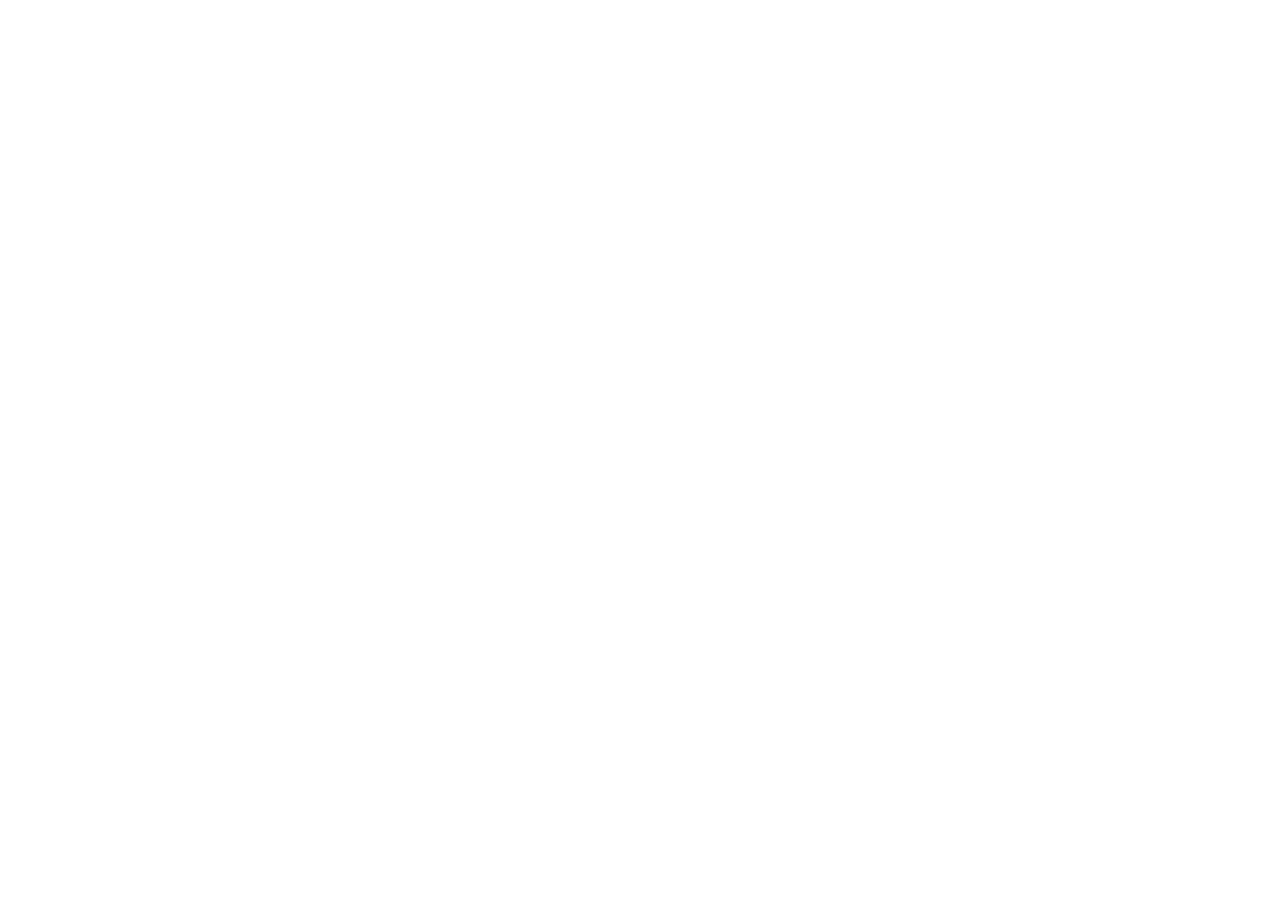
==== watchlist.html @ 3c6f3853 "First commit" ====
<!DOCTYPE html>
<html lang="en">
    <head>
        <meta charset="UTF-8" />
        <meta http-equiv="X-UA-Compatible" content="IE=edge" />
        <meta name="viewport" content="width=device-width, initial-scale=1.0" />
        <title>Document</title>
    </head>
    <body></body>
</html>
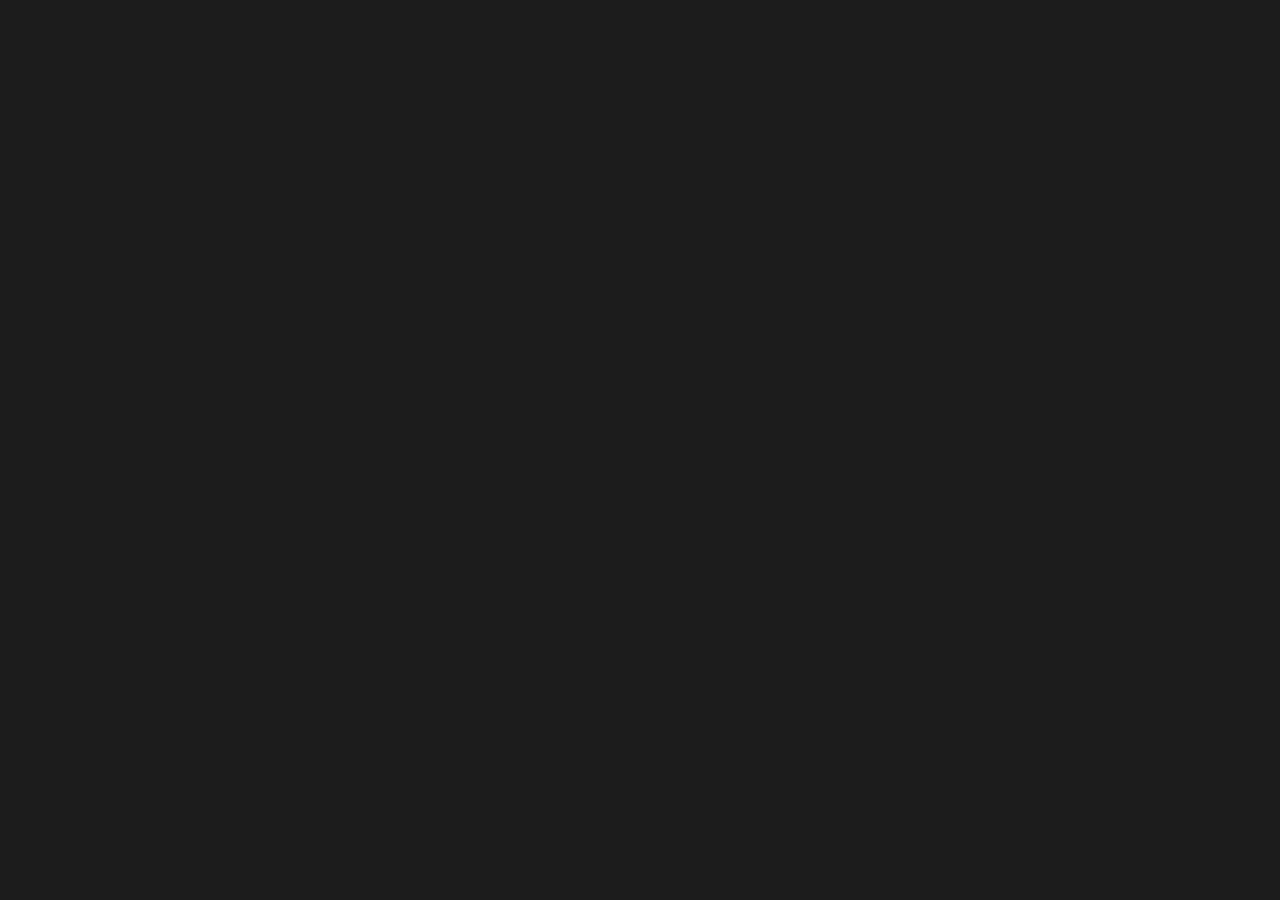
==== commit b9a48752: "add basic styles" ====
--- a/watchlist.html
+++ b/watchlist.html
@@ -4,7 +4,10 @@
         <meta charset="UTF-8" />
         <meta http-equiv="X-UA-Compatible" content="IE=edge" />
         <meta name="viewport" content="width=device-width, initial-scale=1.0" />
-        <title>Document</title>
+        <link rel="stylesheet" href="./styles/style.css" />
+        <title>Moviography</title>
     </head>
-    <body></body>
+    <body>
+        <script src="./app.js"></script>
+    </body>
 </html>
--- a/styles/style.css
+++ b/styles/style.css
@@ -0,0 +1,101 @@
+@import url('https://fonts.googleapis.com/css2?family=Inter:wght@400;500;700;800&display=swap');
+
+* {
+    font-family: 'Inter', sans-serif;
+    padding: 0;
+    margin: 0;
+    box-sizing: border-box;
+}
+
+body {
+    background-color: #1c1c1c;
+    display: flex;
+    flex-direction: column;
+    align-items: center;
+}
+
+/* HERO */
+
+.hero {
+    color: #fff;
+    background-image: url("./image\ 36.png");
+    background-color: rgba(0, 0, 0, 0.5);
+    background-position: 0 25%;
+    background-size: cover;
+    width: 100%;
+    height: 25vh;
+    max-width: 700px;
+    display: flex;
+    justify-content: space-between;
+    align-items: center;
+    padding: 4em 2em;
+}
+
+h1 {
+    font-size: 2.6rem;
+}
+
+.watchlist-link {
+    color: #fff;
+    text-decoration: none;
+    font-weight: 700;
+} 
+
+/* SEARCH BAR */
+
+.search {
+    align-self: center;
+    background-color: #fff;
+    width: 80%;
+    height: 40px;
+    max-width: 550px;
+    border: 1px solid #D1D5DB;
+    border-radius: .4em;
+    display: flex;
+    justify-content: space-between;
+    overflow: hidden;
+    margin: -20px 0 30px 0;
+}
+
+.search-bar {
+    color: #6B7280;
+    font-weight: 500;
+    border: none;
+    border-right: 1px solid #D1D5DB;
+    width: 70%;
+}
+
+.search-btn {
+    color: #374151;
+    font-weight: 500;
+    border: 0;
+    background-color: #f9fafb;
+    width: 30%;
+    cursor: pointer;
+}
+
+.fa-magnifying-glass {
+    color: #9CA3AF;
+    margin: 10px;
+}
+
+
+/* FILMS */
+main {
+    background-color: #fff;
+    max-width: 700px;
+    min-height: 75vh;
+    display: flex;
+    flex-direction: column;
+    align-items: center;
+}
+
+.card {
+    width: 90%;
+    display: flex;
+    gap: 2em;
+}
+
+.card-img {
+    object-fit: scale-down;
+}
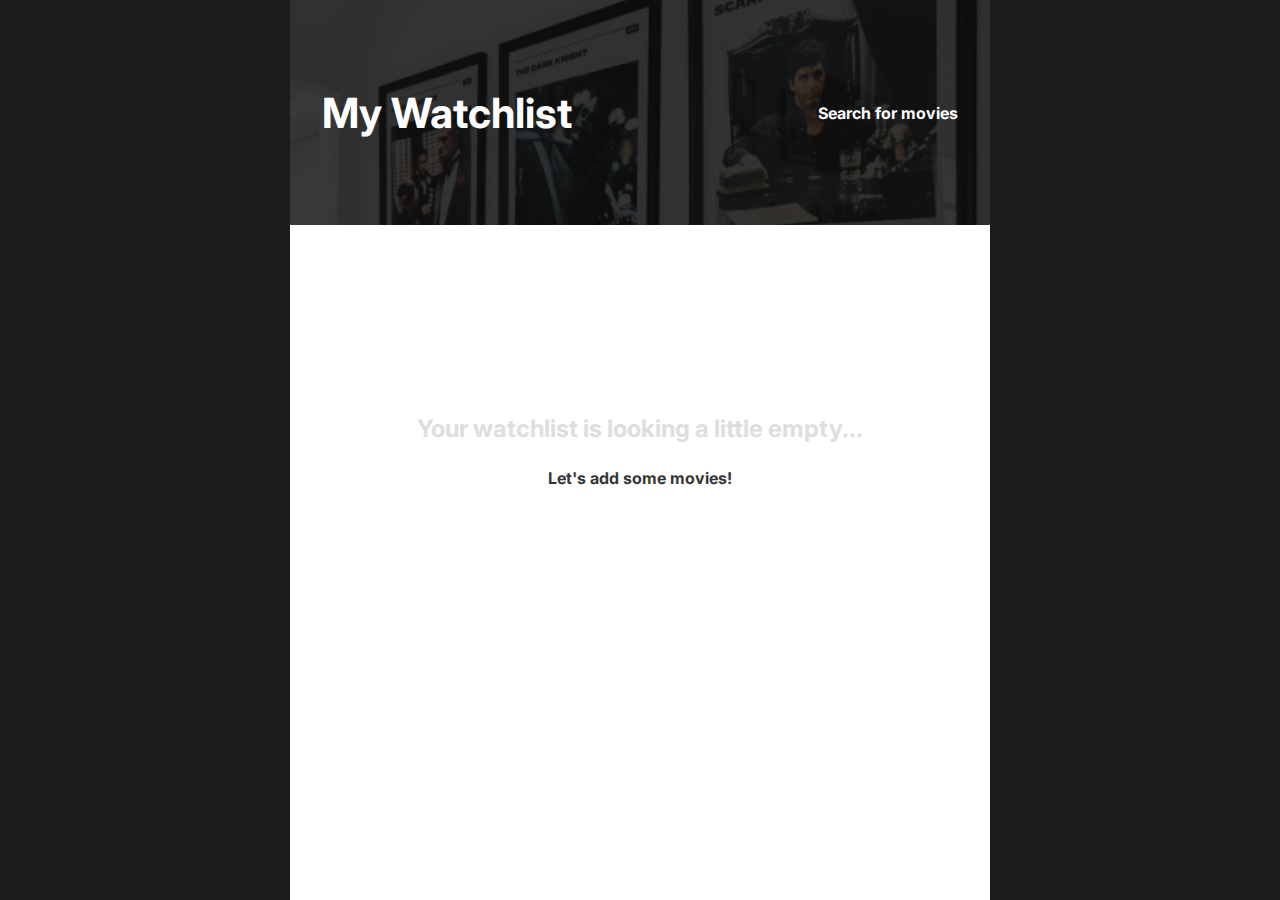
==== commit 3bee2ea5: "add watchlist html" ====
--- a/watchlist.html
+++ b/watchlist.html
@@ -4,10 +4,36 @@
         <meta charset="UTF-8" />
         <meta http-equiv="X-UA-Compatible" content="IE=edge" />
         <meta name="viewport" content="width=device-width, initial-scale=1.0" />
+        <link
+            rel="stylesheet"
+            href="https://cdnjs.cloudflare.com/ajax/libs/font-awesome/6.2.1/css/all.min.css"
+            integrity="sha512-MV7K8+y+gLIBoVD59lQIYicR65iaqukzvf/nwasF0nqhPay5w/9lJmVM2hMDcnK1OnMGCdVK+iQrJ7lzPJQd1w=="
+            crossorigin="anonymous"
+            referrerpolicy="no-referrer"
+        />
         <link rel="stylesheet" href="./styles/style.css" />
         <title>Moviography</title>
     </head>
     <body>
+        <div class="hero">
+            <h1>My Watchlist</h1>
+            <a class="watchlist-link" href="./index.html">Search for movies</a>
+        </div>
+        <main>
+            <div class="card-container" id="card-container">
+                <div class="cards-placeholder">
+                    <p class="cards-placeholder-text">
+                        Your watchlist is looking a little empty...
+                    </p>
+                    <a class="add-movies-link" href="./index.html">
+                        <i class="fa-solid fa-circle-plus"></i>
+                        Let's add some movies!</a
+                    >
+                </div>
+
+                <!-- RENDER FILMS HERE -->
+            </div>
+        </main>
         <script src="./app.js"></script>
     </body>
 </html>
--- a/styles/style.css
+++ b/styles/style.css
@@ -9,8 +9,26 @@
 
 body {
     background-color: #1c1c1c;
+    flex-direction: column;
+}
+
+main {
+    background-color: #fff;
+    width: 100%;
+    max-width: 700px;
+    min-height: 75vh; 
+    flex-direction: column;
+}
+
+body,
+main,
+.hero,
+.search,
+.card,
+.text-top,
+.card-info,
+.watchlist-toggle {
     display: flex;
-    flex-direction: column;
     align-items: center;
 }
 
@@ -25,9 +43,7 @@
     width: 100%;
     height: 25vh;
     max-width: 700px;
-    display: flex;
     justify-content: space-between;
-    align-items: center;
     padding: 4em 2em;
 }
 
@@ -40,6 +56,13 @@
     text-decoration: none;
     font-weight: 700;
 } 
+
+.watchlist-link:hover,
+.watchlist-link:focus,
+.watchlist-link:active {
+    color: #FEC654;
+    outline: none;
+}
 
 /* SEARCH BAR */
 
@@ -51,7 +74,6 @@
     max-width: 550px;
     border: 1px solid #D1D5DB;
     border-radius: .4em;
-    display: flex;
     justify-content: space-between;
     overflow: hidden;
     margin: -20px 0 30px 0;
@@ -63,6 +85,7 @@
     border: none;
     border-right: 1px solid #D1D5DB;
     width: 70%;
+    height: 100%;
 }
 
 .search-btn {
@@ -71,7 +94,17 @@
     border: 0;
     background-color: #f9fafb;
     width: 30%;
+    height: 100%;
     cursor: pointer;
+}
+
+.search-btn:hover,
+.search-btn:active    {
+    background-color: #D1D5DB;
+}
+
+.search-bar:focus {
+    outline: none;
 }
 
 .fa-magnifying-glass {
@@ -80,22 +113,105 @@
 }
 
 
+/* FILM RENDER AREA */
+
+.card-container {
+    width: 90%;
+}
+
+.cards-placeholder {
+    color: #DFDDDD;
+    font-weight: 700;
+    font-size: 1.5rem;
+    width: 100%;
+    margin: 30% auto;
+    text-align: center;
+}
+
+#cards-placeholder-icon {
+    width: 20%
+}
+
+.add-movies-link {
+    color: #363636;
+    font-size: 1rem;
+    text-decoration: none;
+    display: block;
+    margin-top: 1.5em;
+}
+
+.add-movies-link:hover {
+    color: #005800c2;
+}
+
+
 /* FILMS */
-main {
-    background-color: #fff;
-    max-width: 700px;
-    min-height: 75vh;
-    display: flex;
-    flex-direction: column;
-    align-items: center;
-}
-
 .card {
-    width: 90%;
-    display: flex;
+    gap: 1.5em;
+    border-bottom: 1.5px solid #E5E7EB;
+    padding: 1.5em 0;
+}
+
+.card-img {
+    width: 100px;
+}
+
+.card-main {
+    width: 100%;
+}
+
+.fa-star {
+    color: #FEC654;
+    font-size: .6rem;
+    margin-right: .3em;
+}
+
+.rating {
+    font-size: .8rem;
+}
+
+.title {
+    font-size: 1.1rem;
+    font-weight: 500;
+    margin-right: 1em;
+}
+
+.card-info {
+    font-size: .8rem;
+    color: #111827;
     gap: 2em;
-}
-
-.card-img {
-    object-fit: scale-down;
-}
+    margin: 1em 0;
+}
+
+.watchlist-toggle {
+    color: #111827;
+    border: none;
+    background-color: transparent;
+    gap: .5em;
+    cursor: pointer;
+}
+
+.watchlist-toggle:hover > .fa-circle-plus,
+.watchlist-toggle:active > .fa-circle-plus {
+    color: #005800c2;
+}
+
+.watchlist-toggle:hover,
+.watchlist-toggle:active {
+    font-weight: 500;
+}
+
+.fa-circle-plus {
+    font-size: 1.1rem;
+    
+}
+
+.plot {
+    color: #6B7280;
+    font-size: .9rem;
+}
+
+
+/* WATCHLIST */
+
+
